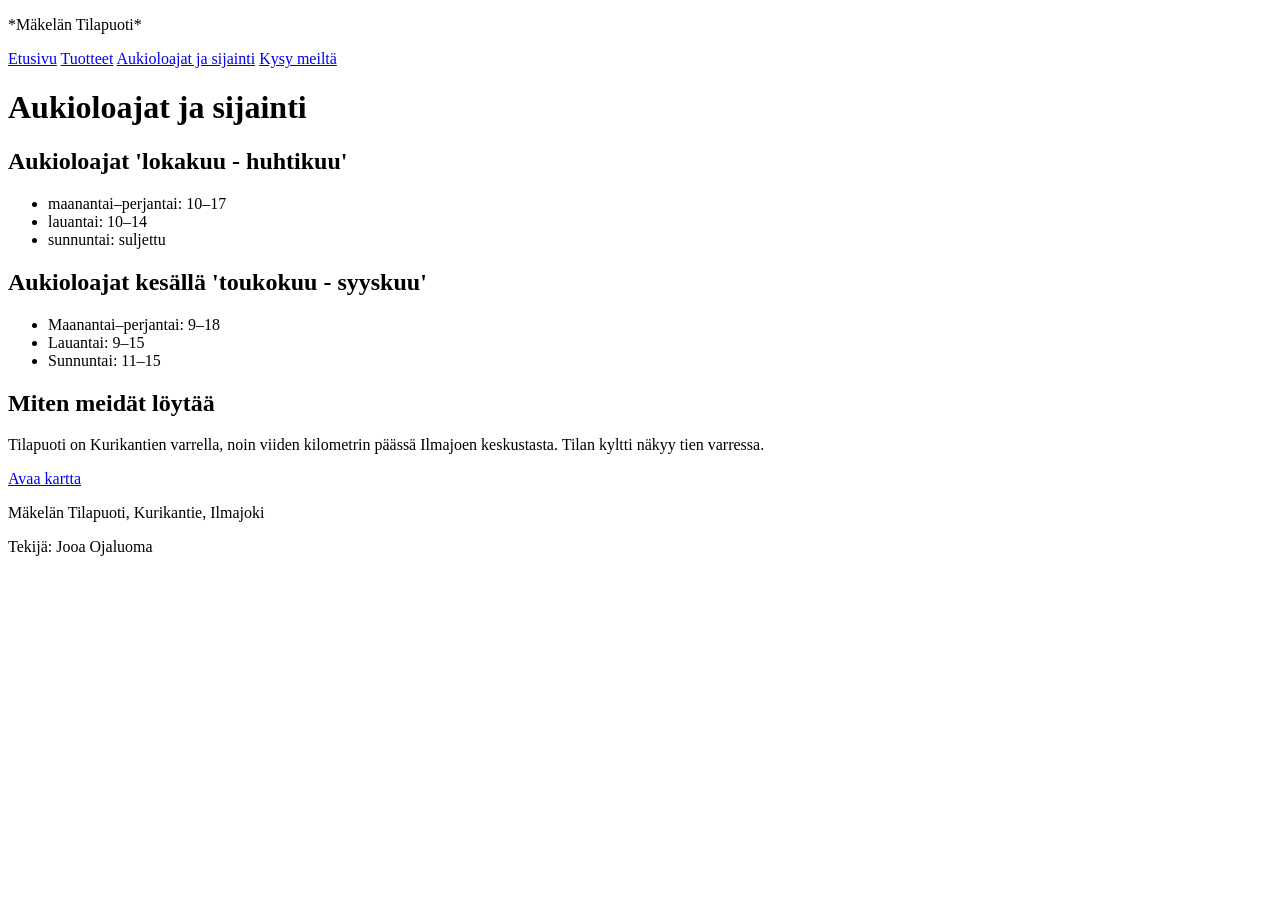
==== about.html @ fac9c6f4 "Fix Sunday opening hours formatting in about.html" ====
<!DOCTYPE html>
<html lang="fi">
<head>
  <meta charset="UTF-8">
  <meta name="viewport" content="width=device-width, initial-scale=1.0">
  <title>Aukioloajat ja sijainti | Mäkelän Tilapuoti</title>
</head>
<body>
  <header>
    <p>*Mäkelän Tilapuoti*</p>
    <nav>
      <a href="index.html">Etusivu</a>
      <a href="tuotteet.html">Tuotteet</a>
      <a href="aukioloajat.html">Aukioloajat ja sijainti</a>
      <a href="yhteystiedot.html">Kysy meiltä</a>
    </nav>
  </header>
  <main>
    <h1>Aukioloajat ja sijainti</h1>

    <h2>Aukioloajat 'lokakuu - huhtikuu'</h2>
    <ul>
      <li>maanantai–perjantai: 10–17</li>
      <li>lauantai: 10–14</li>
      <li>sunnuntai: suljettu</li>
    </ul>

    <h2>Aukioloajat kesällä 'toukokuu - syyskuu'</h2>
    <ul>
      <li>Maanantai–perjantai: 9–18</li>
      <li>Lauantai: 9–15</li>
      <li>Sunnuntai: 11–15</li>
    </ul>

    <h2>Miten meidät löytää</h2>
    <p>Tilapuoti on Kurikantien varrella, noin viiden kilometrin päässä Ilmajoen keskustasta. Tilan kyltti näkyy tien varressa.</p>
    <p><a href="https://www.openstreetmap.org/search?query=Kurikantie%20Ilmajoki">Avaa kartta</a></p>
  </main>
  <footer>
    <p>Mäkelän Tilapuoti, Kurikantie, Ilmajoki</p>
    <p>Tekijä: Jooa Ojaluoma</p>
  </footer>
</body>
</html>
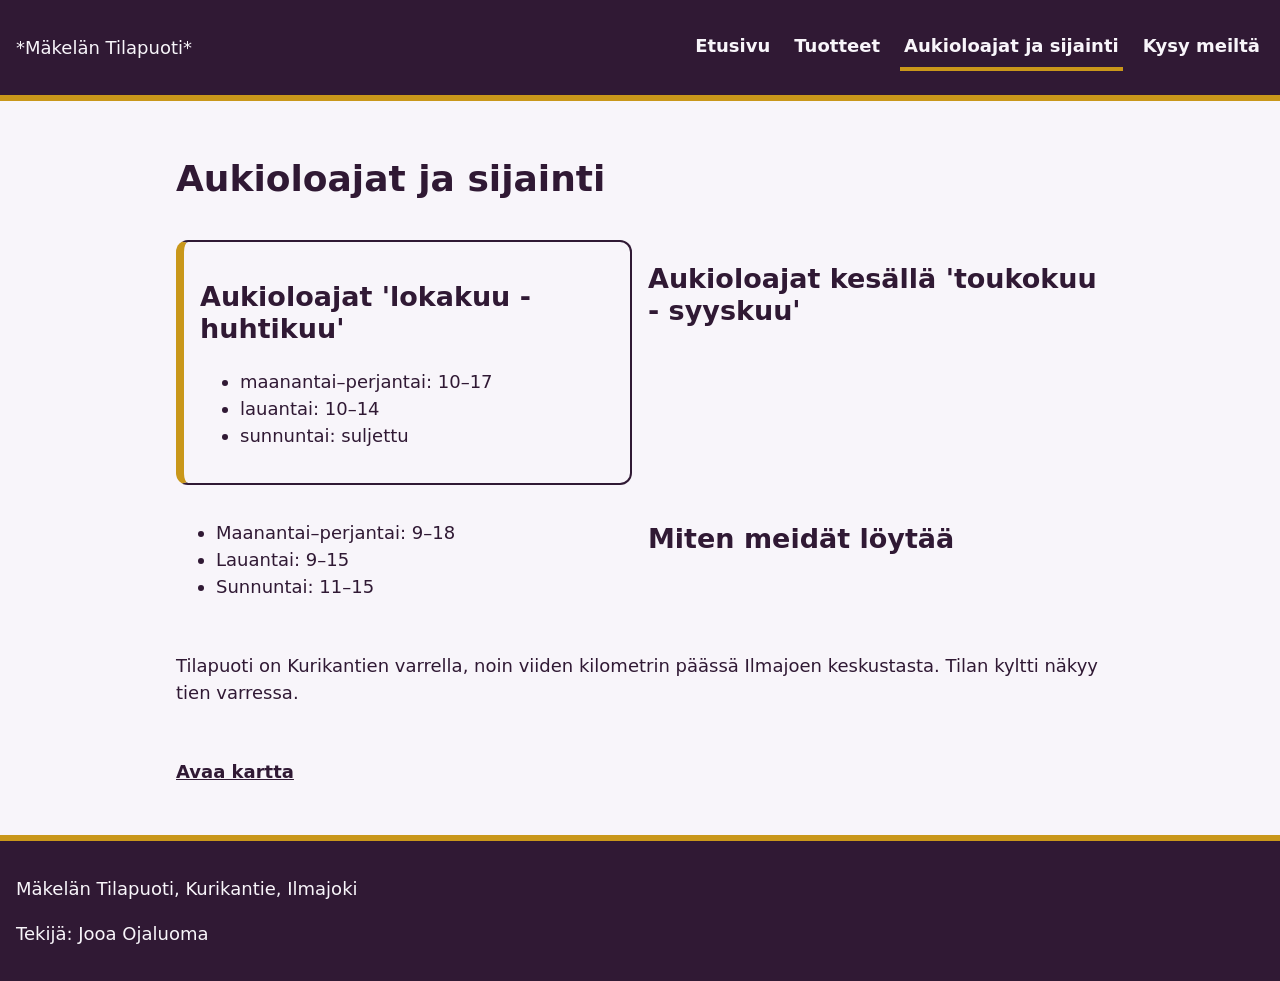
==== commit 0dfb2052: "Swap links for products and opening hours" ====
--- a/about.html
+++ b/about.html
@@ -4,27 +4,28 @@
   <meta charset="UTF-8">
   <meta name="viewport" content="width=device-width, initial-scale=1.0">
   <title>Aukioloajat ja sijainti | Mäkelän Tilapuoti</title>
+  <link rel="stylesheet" href="style.css">
 </head>
 <body>
   <header>
     <p>*Mäkelän Tilapuoti*</p>
     <nav>
       <a href="index.html">Etusivu</a>
-      <a href="tuotteet.html">Tuotteet</a>
-      <a href="aukioloajat.html">Aukioloajat ja sijainti</a>
-      <a href="yhteystiedot.html">Kysy meiltä</a>
+      <a href="listing.html">Tuotteet</a>
+      <a href="about.html" aria-current="page">Aukioloajat ja sijainti</a>
+      <a href="contact.html">Kysy meiltä</a>
     </nav>
   </header>
   <main>
     <h1>Aukioloajat ja sijainti</h1>
-
+  <article>
     <h2>Aukioloajat 'lokakuu - huhtikuu'</h2>
     <ul>
       <li>maanantai–perjantai: 10–17</li>
       <li>lauantai: 10–14</li>
       <li>sunnuntai: suljettu</li>
     </ul>
-
+  </article>
     <h2>Aukioloajat kesällä 'toukokuu - syyskuu'</h2>
     <ul>
       <li>Maanantai–perjantai: 9–18</li>
--- a/style.css
+++ b/style.css
@@ -0,0 +1,96 @@
+:root {
+  --text: #301934;
+  --bg: #f8f5fa;
+  --accent: #c9971a;
+  --font: Verdana, system-ui, sans-serif;
+  --space: 1rem;
+  --radius: 0.75rem;
+}
+
+@media (prefers-color-scheme: dark) {
+  :root {
+    --text: #f8f5fa;
+    --bg: #241029;
+  }
+}
+
+* { box-sizing: border-box; }
+
+body {
+  margin: 0;
+  font-family: var(--font);
+  font-size: 1.125rem;
+  line-height: 1.5;
+  color: var(--text);
+  background: var(--bg);
+}
+
+h1, h2 { line-height: 1.2; }
+
+a { color: var(--text); font-weight: bold; }
+a:hover { text-decoration-thickness: 0.25em; text-decoration-color: var(--accent); }
+:focus-visible { outline: 3px solid var(--text); outline-offset: 3px; }
+
+header, footer { background: var(--text); color: var(--bg); padding: var(--space); }
+header { border-bottom: 6px solid var(--accent); }
+footer { border-top: 6px solid var(--accent); }
+header :focus-visible { outline-color: var(--bg); }
+.logo { margin: 0 0 0.5rem; font-size: 1.5rem; font-weight: bold; }
+
+nav { display: flex; flex-wrap: wrap; gap: 0 var(--space); }
+nav a {
+  color: var(--bg);
+  text-decoration: none;
+  padding: 0.5rem 0.25rem;
+  border-bottom: 4px solid transparent;
+}
+nav a:hover, nav a[aria-current] { border-color: var(--accent); }
+
+main { max-width: 65ch; margin: 0 auto; padding: 2rem var(--space); }
+
+article {
+  border: 2px solid var(--text);
+  border-left: 8px solid var(--accent);
+  border-radius: var(--radius);
+  padding: var(--space);
+  margin-bottom: var(--space);
+}
+
+label { display: block; font-weight: bold; margin-bottom: 0.5rem; }
+
+input, textarea {
+  width: 100%;
+  font: inherit;
+  color: var(--text);
+  background: var(--bg);
+  border: 2px solid var(--text);
+  border-radius: 0.5rem;
+  padding: 0.75rem;
+}
+
+button {
+  font: inherit;
+  font-weight: bold;
+  color: var(--bg);
+  background: var(--text);
+  border: 3px solid var(--accent);
+  border-radius: 0.5rem;
+  padding: 0.75rem 1.5rem;
+  cursor: pointer;
+}
+
+{
+  font-weight: bold;
+  border: 2px solid var(--text);
+  border-left: 8px solid var(--accent);
+  border-radius: var(--radius);
+  padding: var(--space);
+}
+
+@media (min-width: 48rem) {
+  header { display: flex; justify-content: space-between; align-items: center; }
+  .logo { margin: 0; }
+  main { max-width: 60rem; display: grid; grid-template-columns: 1fr 1fr; gap: var(--space); align-items: start; }
+  main > h1, main > p, .laaja { grid-column: 1 / -1; }
+  article { margin-bottom: 0; }
+}
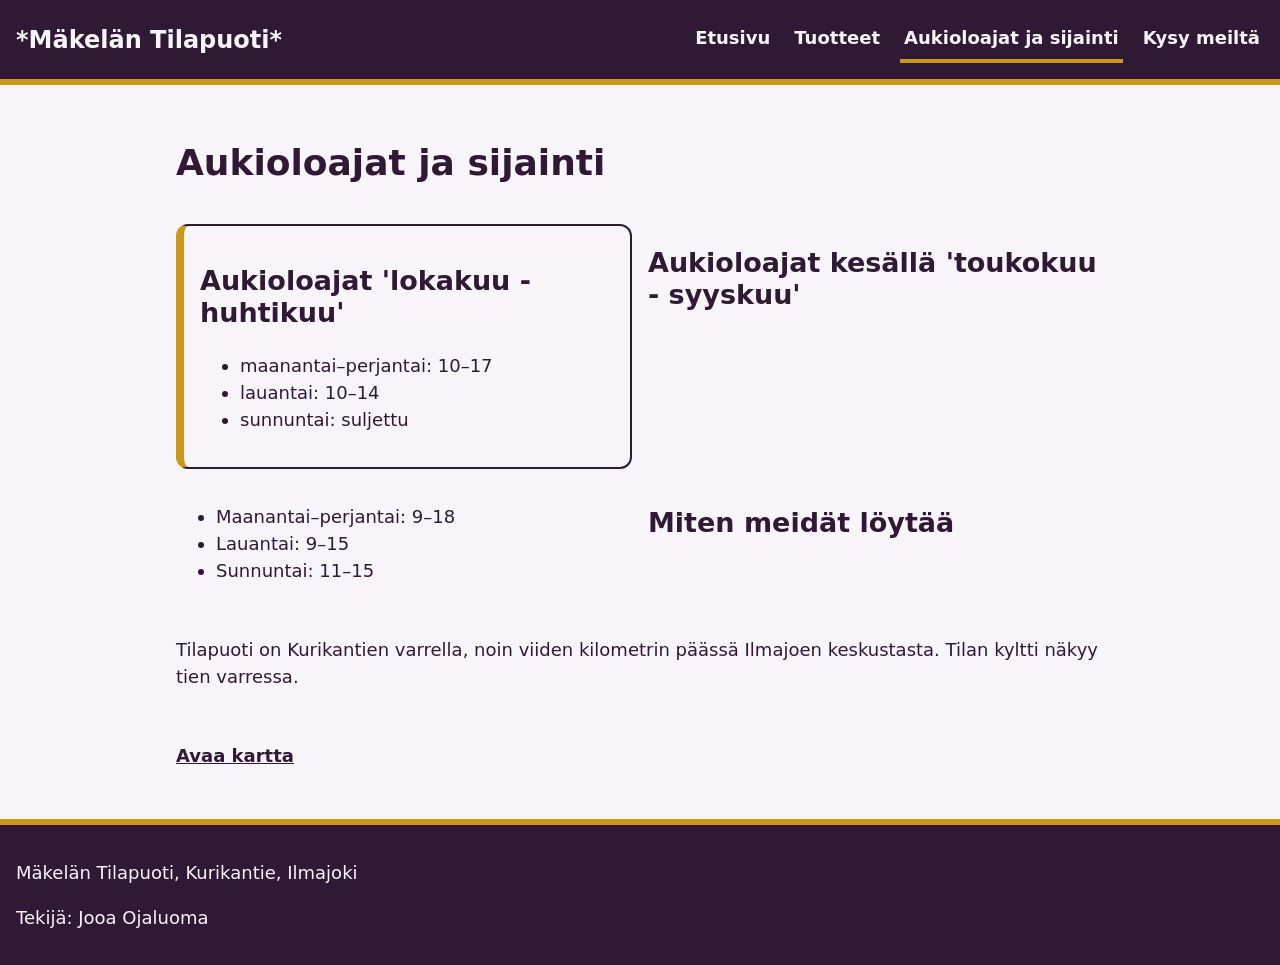
==== commit ad0ee343: "Change paragraph to logo class in about.html" ====
--- a/about.html
+++ b/about.html
@@ -8,7 +8,7 @@
 </head>
 <body>
   <header>
-    <p>*Mäkelän Tilapuoti*</p>
+    <p class="logo">*Mäkelän Tilapuoti*</p>
     <nav>
       <a href="index.html">Etusivu</a>
       <a href="listing.html">Tuotteet</a>
